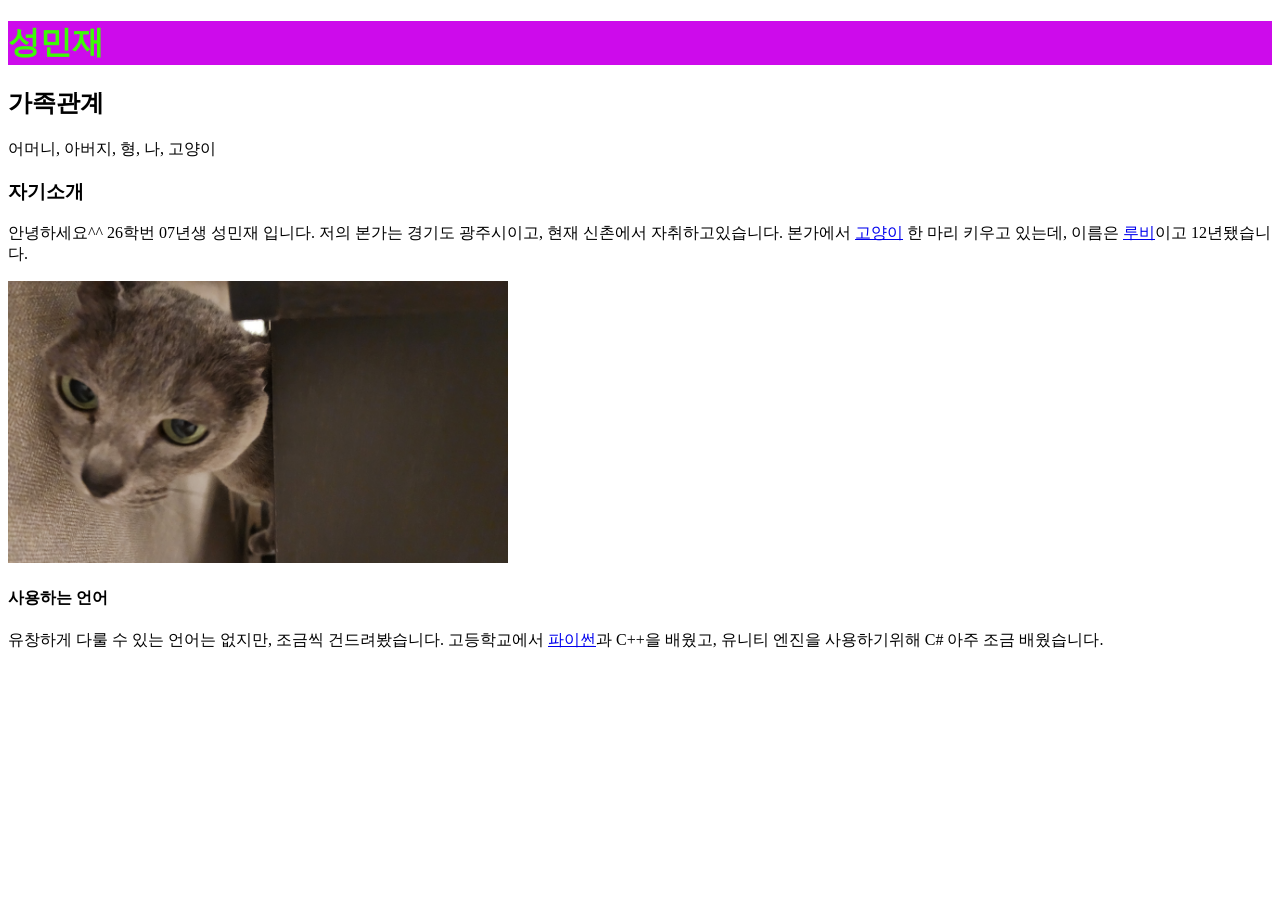
==== index.html @ 9bba6096 "Update index.html 사진 조정, 스타일추가" ====
<!DOCTYPE html>
<html lang="en">
<head>
    <meta charset="UTF-8">
    <meta name="viewport" content="width=device-width, initial-scale=1.0">
    <title>자기소개 페이지</title>
</head>
<body>
    <h1 style="color: rgb(60, 251, 7); background-color: rgb(205, 11, 235);">성민재</h1>
        
    <h2>가족관계</h2>
        <p>어머니, 아버지, 형, 나, 고양이</p>
    <h3>자기소개</h3>
        <p>안녕하세요^^ 26학번 07년생 성민재 입니다. 저의 본가는 경기도 광주시이고, 현재 신촌에서 자취하고있습니다. 본가에서 <a href="./20260211_183523.jpg">고양이</a> 한 마리 키우고 있는데, 이름은 <a href="./20260211_183523.jpg">루비</a>이고 12년됐습니다.</p>
        <p> <img src="20260211_183523.jpg"; title="고양이"; style="width: 500px; height: auto;"/> </p>
    <h4>사용하는 언어</h4>
        <p>유창하게 다룰 수 있는 언어는 없지만, 조금씩 건드려봤습니다. 고등학교에서 <a href="./python.html">파이썬</a>과 C++을 배웠고, 유니티 엔진을 사용하기위해 C# 아주 조금 배웠습니다.</p>
</body>
</html>
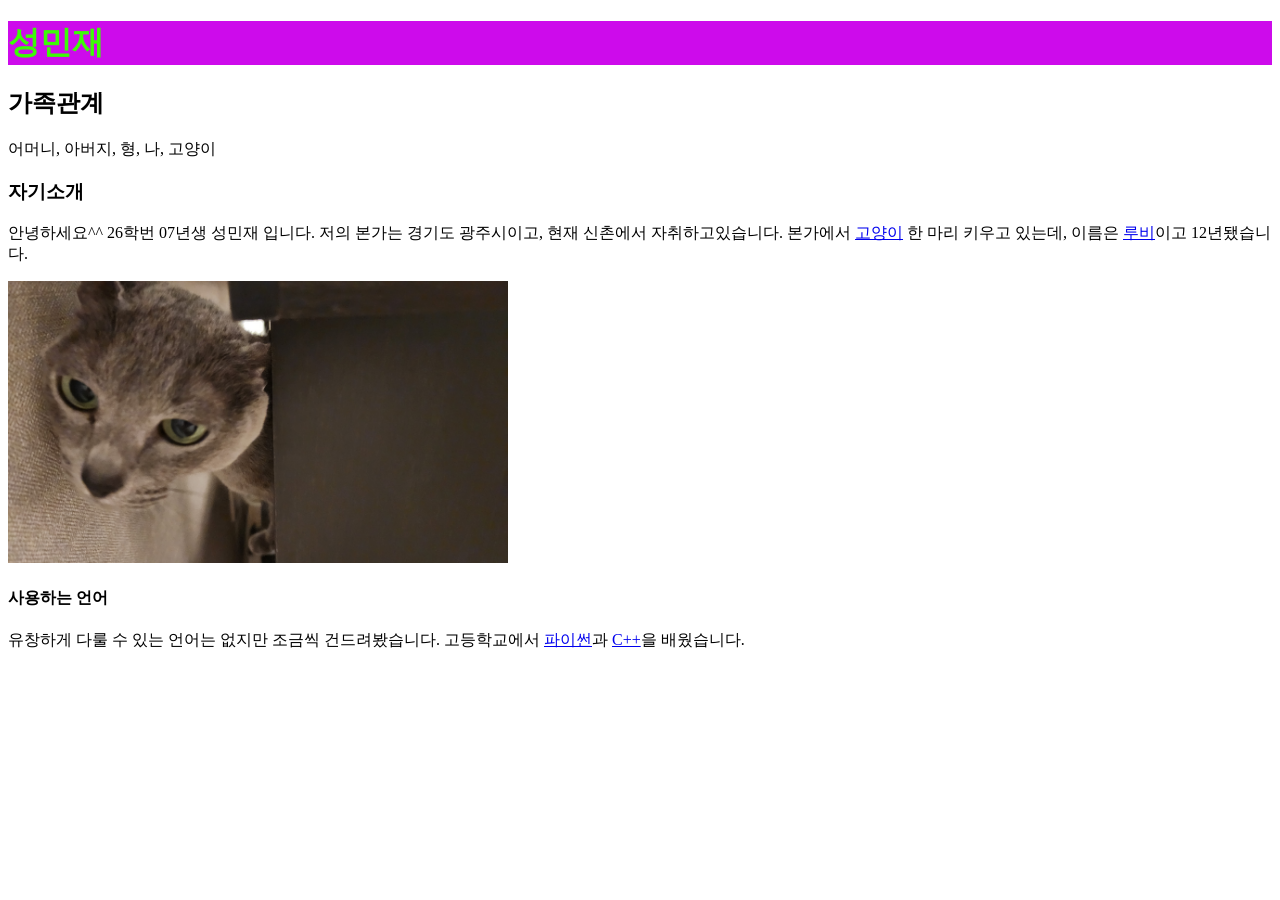
==== commit ebc5c2a7: "언어소개" ====
--- a/index.html
+++ b/index.html
@@ -14,6 +14,6 @@
         <p>안녕하세요^^ 26학번 07년생 성민재 입니다. 저의 본가는 경기도 광주시이고, 현재 신촌에서 자취하고있습니다. 본가에서 <a href="./20260211_183523.jpg">고양이</a> 한 마리 키우고 있는데, 이름은 <a href="./20260211_183523.jpg">루비</a>이고 12년됐습니다.</p>
         <p> <img src="20260211_183523.jpg"; title="고양이"; style="width: 500px; height: auto;"/> </p>
     <h4>사용하는 언어</h4>
-        <p>유창하게 다룰 수 있는 언어는 없지만, 조금씩 건드려봤습니다. 고등학교에서 <a href="./python.html">파이썬</a>과 C++을 배웠고, 유니티 엔진을 사용하기위해 C# 아주 조금 배웠습니다.</p>
+        <p>유창하게 다룰 수 있는 언어는 없지만 조금씩 건드려봤습니다. 고등학교에서 <a href="./week2/python.html">파이썬</a>과 <a href="./week2/c++.html">C++</a>을 배웠습니다.</p>
 </body>
 </html>
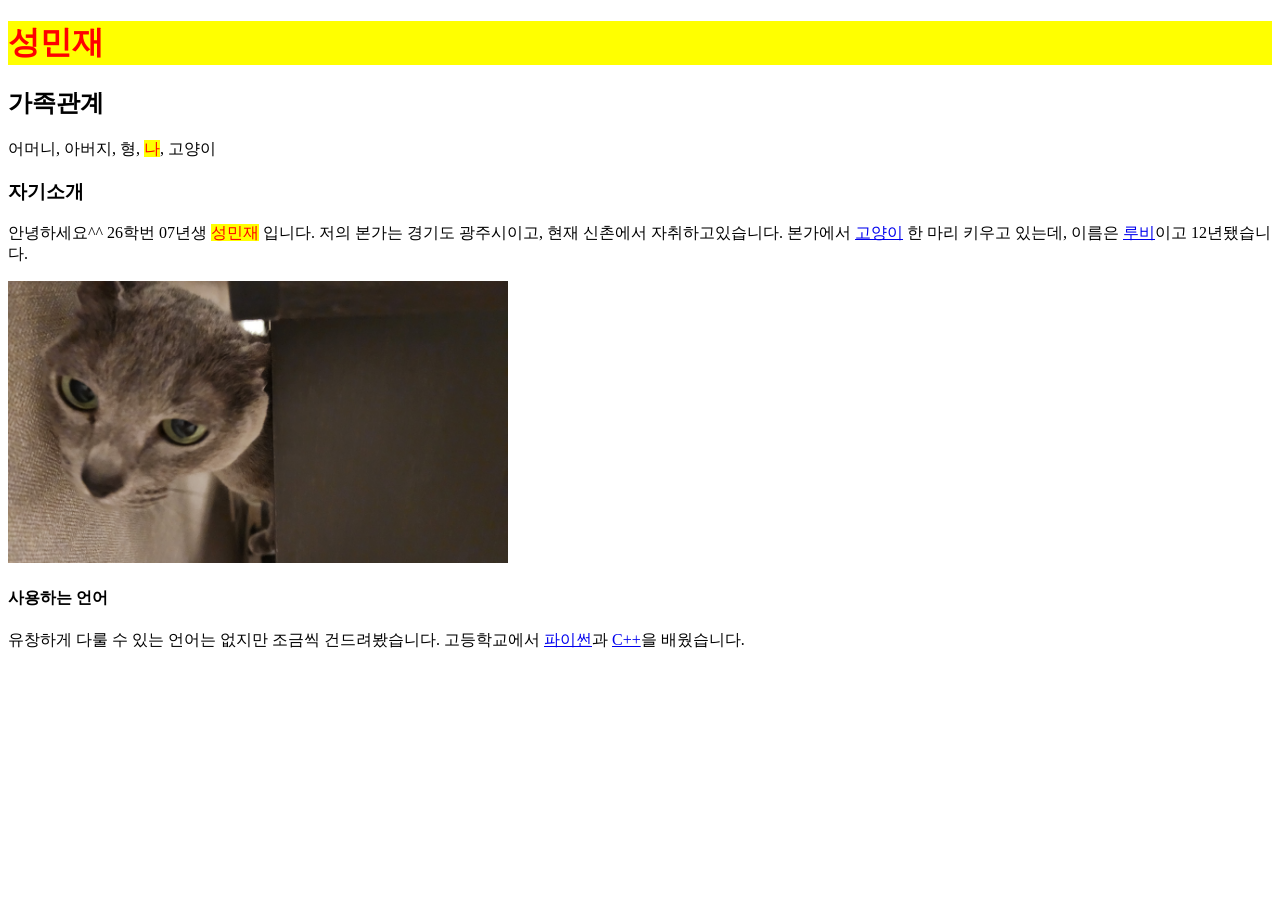
==== commit 621db12b: "wee3 실습" ====
--- a/index.html
+++ b/index.html
@@ -4,14 +4,15 @@
     <meta charset="UTF-8">
     <meta name="viewport" content="width=device-width, initial-scale=1.0">
     <title>자기소개 페이지</title>
+    <link rel="stylesheet" href="./style.css"/>
 </head>
 <body>
-    <h1 style="color: rgb(60, 251, 7); background-color: rgb(205, 11, 235);">성민재</h1>
+    <h1 class="smj">성민재</h1>
         
     <h2>가족관계</h2>
-        <p>어머니, 아버지, 형, 나, 고양이</p>
+        <p>어머니, 아버지, 형, <span class="smj">나</span>, 고양이</p>
     <h3>자기소개</h3>
-        <p>안녕하세요^^ 26학번 07년생 성민재 입니다. 저의 본가는 경기도 광주시이고, 현재 신촌에서 자취하고있습니다. 본가에서 <a href="./20260211_183523.jpg">고양이</a> 한 마리 키우고 있는데, 이름은 <a href="./20260211_183523.jpg">루비</a>이고 12년됐습니다.</p>
+        <p>안녕하세요^^ 26학번 07년생 <span class="smj">성민재</span> 입니다. 저의 본가는 경기도 광주시이고, 현재 신촌에서 자취하고있습니다. 본가에서 <a href="./20260211_183523.jpg">고양이</a> 한 마리 키우고 있는데, 이름은 <a href="./20260211_183523.jpg">루비</a>이고 12년됐습니다.</p>
         <p> <img src="20260211_183523.jpg"; title="고양이"; style="width: 500px; height: auto;"/> </p>
     <h4>사용하는 언어</h4>
         <p>유창하게 다룰 수 있는 언어는 없지만 조금씩 건드려봤습니다. 고등학교에서 <a href="./week2/python.html">파이썬</a>과 <a href="./week2/c++.html">C++</a>을 배웠습니다.</p>
--- a/style.css
+++ b/style.css
@@ -0,0 +1,4 @@
+.smj {
+    color: red;
+    background-color: yellow;
+}
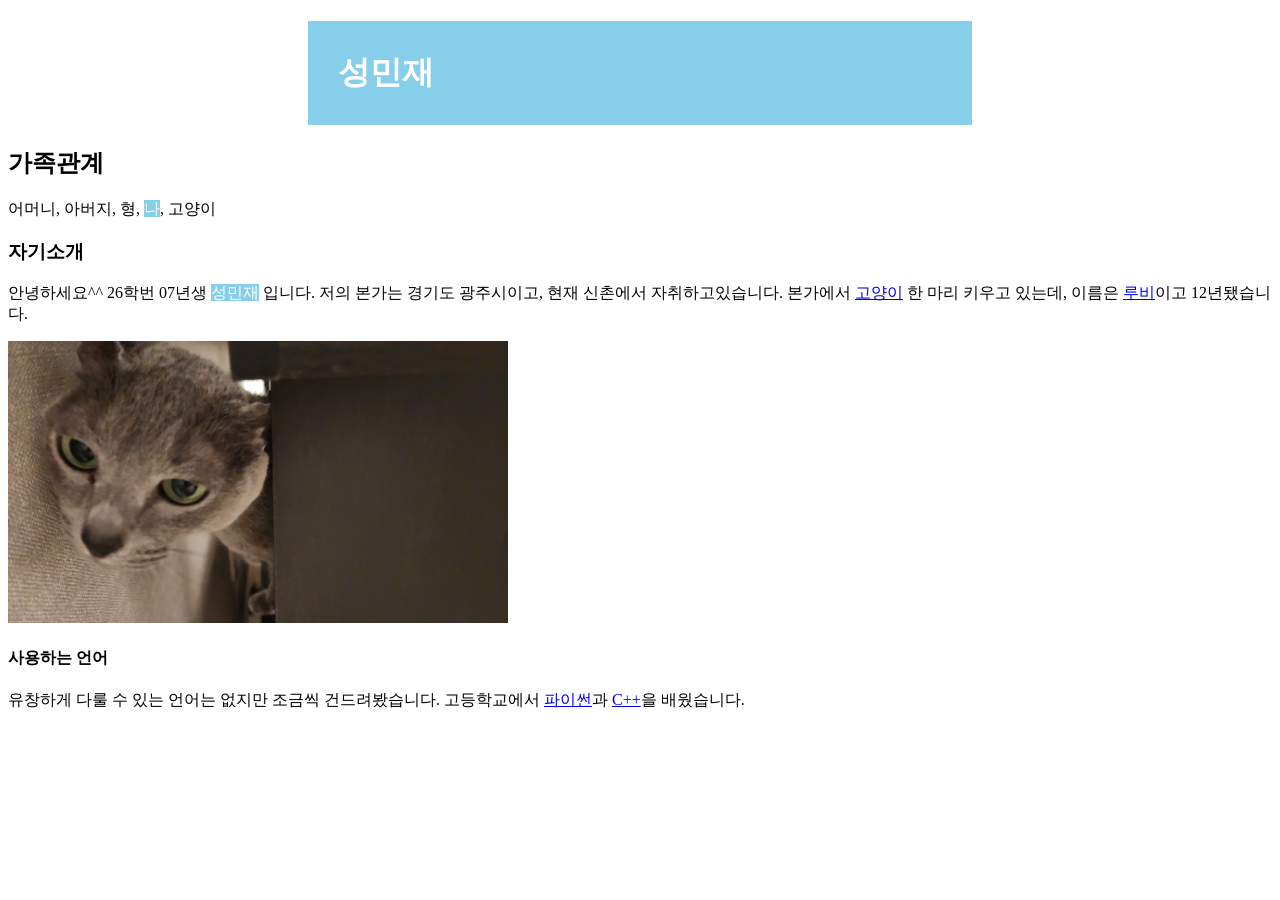
==== commit 45df8cd6: "css" ====
--- a/index.html
+++ b/index.html
@@ -7,7 +7,7 @@
     <link rel="stylesheet" href="./style.css"/>
 </head>
 <body>
-    <h1 class="smj">성민재</h1>
+    <h1 class="smj" style="margin-right: 300px; margin-left: 300px; padding: 30px;">성민재</h1>
         
     <h2>가족관계</h2>
         <p>어머니, 아버지, 형, <span class="smj">나</span>, 고양이</p>
--- a/style.css
+++ b/style.css
@@ -1,4 +1,4 @@
 .smj {
-    color: red;
-    background-color: yellow;
+    color: white;
+    background-color: skyblue;
 }
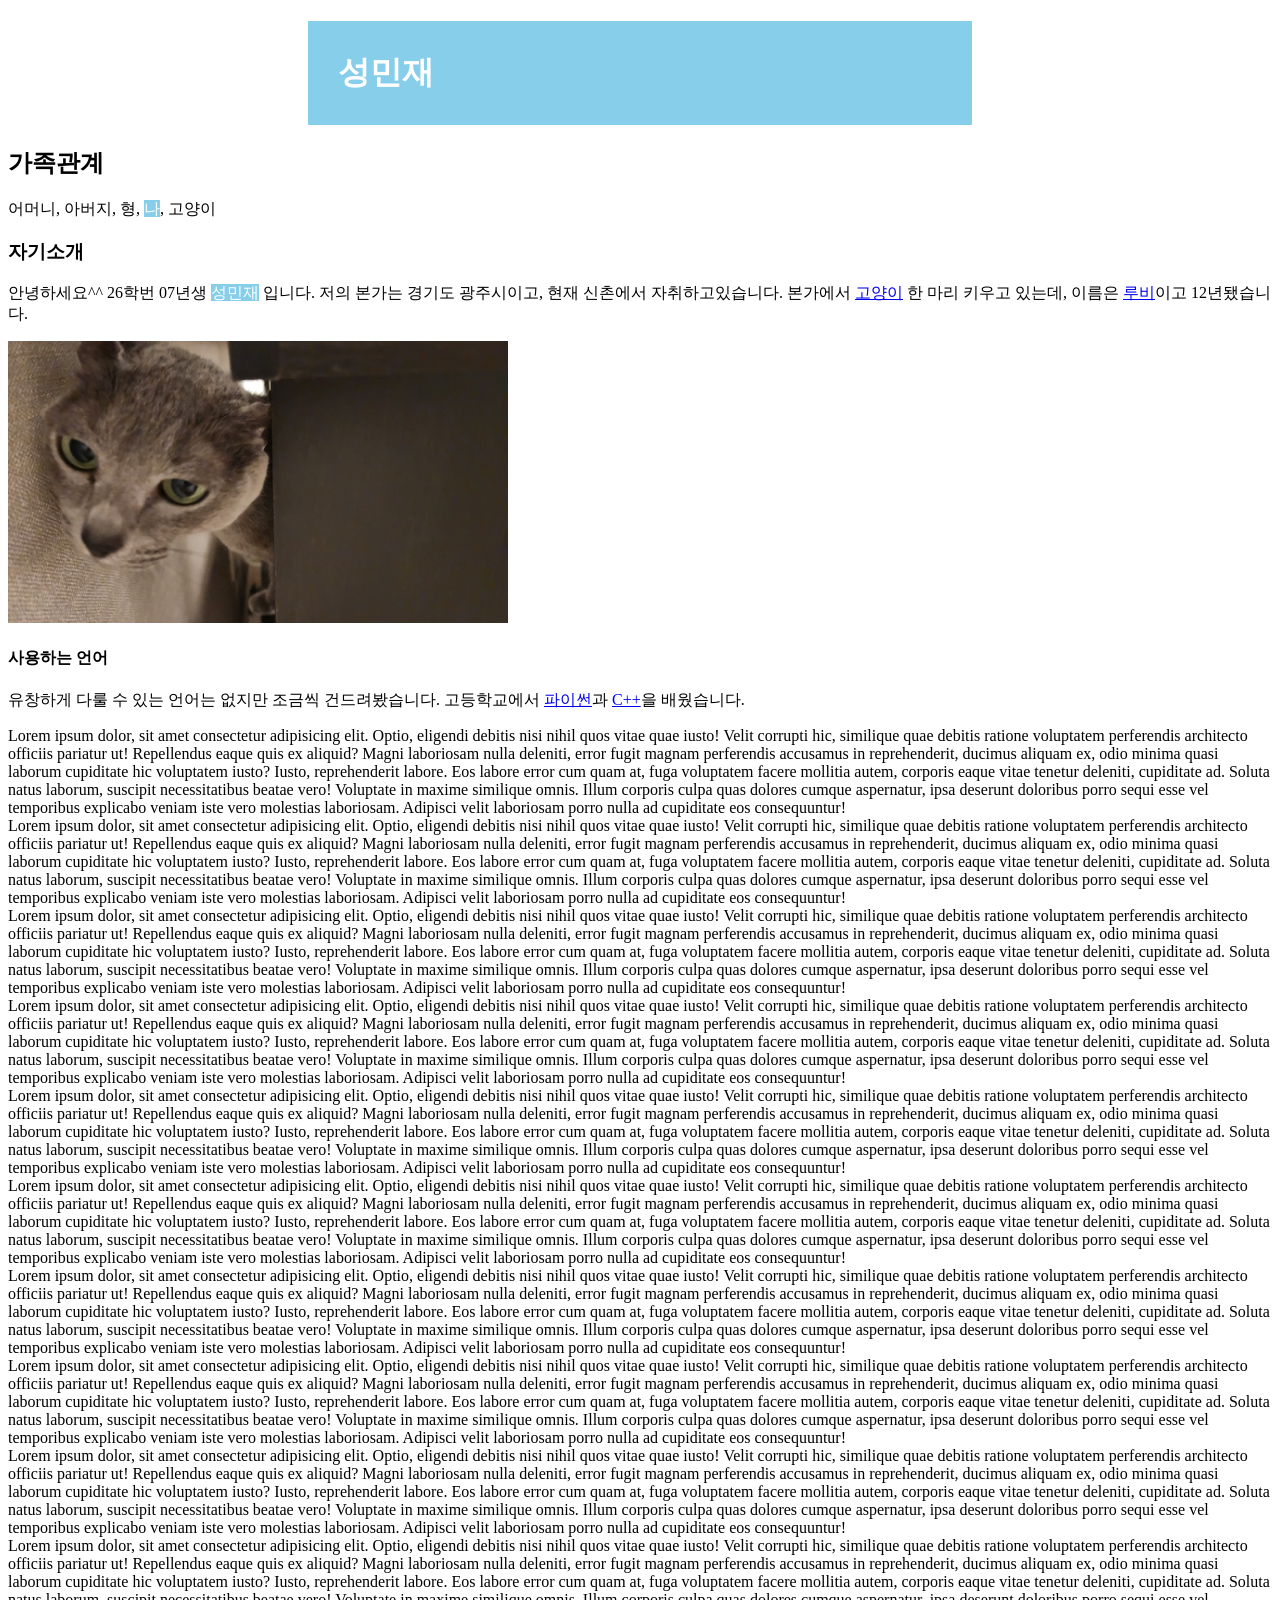
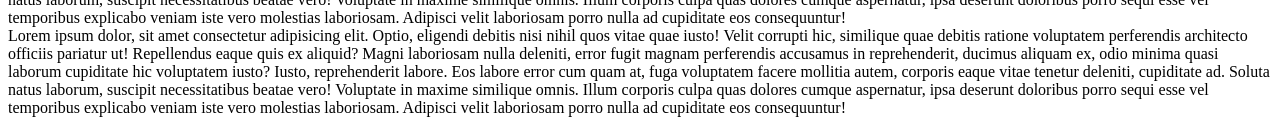
==== commit 042b6ac1: "week3 setting" ====
--- a/index.html
+++ b/index.html
@@ -16,5 +16,83 @@
         <p> <img src="20260211_183523.jpg"; title="고양이"; style="width: 500px; height: auto;"/> </p>
     <h4>사용하는 언어</h4>
         <p>유창하게 다룰 수 있는 언어는 없지만 조금씩 건드려봤습니다. 고등학교에서 <a href="./week2/python.html">파이썬</a>과 <a href="./week2/c++.html">C++</a>을 배웠습니다.</p>
+
+        <div>
+            Lorem ipsum dolor, sit amet consectetur adipisicing elit. Optio, eligendi debitis nisi nihil quos vitae quae iusto! Velit corrupti hic, similique quae debitis ratione voluptatem perferendis architecto officiis pariatur ut!
+            Repellendus eaque quis ex aliquid? Magni laboriosam nulla deleniti, error fugit magnam perferendis accusamus in reprehenderit, ducimus aliquam ex, odio minima quasi laborum cupiditate hic voluptatem iusto? Iusto, reprehenderit labore.
+            Eos labore error cum quam at, fuga voluptatem facere mollitia autem, corporis eaque vitae tenetur deleniti, cupiditate ad. Soluta natus laborum, suscipit necessitatibus beatae vero! Voluptate in maxime similique omnis.
+            Illum corporis culpa quas dolores cumque aspernatur, ipsa deserunt doloribus porro sequi esse vel temporibus explicabo veniam iste vero molestias laboriosam. Adipisci velit laboriosam porro nulla ad cupiditate eos consequuntur!
+        </div>
+        
+        <div>
+            Lorem ipsum dolor, sit amet consectetur adipisicing elit. Optio, eligendi debitis nisi nihil quos vitae quae iusto! Velit corrupti hic, similique quae debitis ratione voluptatem perferendis architecto officiis pariatur ut!
+            Repellendus eaque quis ex aliquid? Magni laboriosam nulla deleniti, error fugit magnam perferendis accusamus in reprehenderit, ducimus aliquam ex, odio minima quasi laborum cupiditate hic voluptatem iusto? Iusto, reprehenderit labore.
+            Eos labore error cum quam at, fuga voluptatem facere mollitia autem, corporis eaque vitae tenetur deleniti, cupiditate ad. Soluta natus laborum, suscipit necessitatibus beatae vero! Voluptate in maxime similique omnis.
+            Illum corporis culpa quas dolores cumque aspernatur, ipsa deserunt doloribus porro sequi esse vel temporibus explicabo veniam iste vero molestias laboriosam. Adipisci velit laboriosam porro nulla ad cupiditate eos consequuntur!
+        </div>
+        
+        <div>
+            Lorem ipsum dolor, sit amet consectetur adipisicing elit. Optio, eligendi debitis nisi nihil quos vitae quae iusto! Velit corrupti hic, similique quae debitis ratione voluptatem perferendis architecto officiis pariatur ut!
+            Repellendus eaque quis ex aliquid? Magni laboriosam nulla deleniti, error fugit magnam perferendis accusamus in reprehenderit, ducimus aliquam ex, odio minima quasi laborum cupiditate hic voluptatem iusto? Iusto, reprehenderit labore.
+            Eos labore error cum quam at, fuga voluptatem facere mollitia autem, corporis eaque vitae tenetur deleniti, cupiditate ad. Soluta natus laborum, suscipit necessitatibus beatae vero! Voluptate in maxime similique omnis.
+            Illum corporis culpa quas dolores cumque aspernatur, ipsa deserunt doloribus porro sequi esse vel temporibus explicabo veniam iste vero molestias laboriosam. Adipisci velit laboriosam porro nulla ad cupiditate eos consequuntur!
+        </div>
+        
+        <div>
+            Lorem ipsum dolor, sit amet consectetur adipisicing elit. Optio, eligendi debitis nisi nihil quos vitae quae iusto! Velit corrupti hic, similique quae debitis ratione voluptatem perferendis architecto officiis pariatur ut!
+            Repellendus eaque quis ex aliquid? Magni laboriosam nulla deleniti, error fugit magnam perferendis accusamus in reprehenderit, ducimus aliquam ex, odio minima quasi laborum cupiditate hic voluptatem iusto? Iusto, reprehenderit labore.
+            Eos labore error cum quam at, fuga voluptatem facere mollitia autem, corporis eaque vitae tenetur deleniti, cupiditate ad. Soluta natus laborum, suscipit necessitatibus beatae vero! Voluptate in maxime similique omnis.
+            Illum corporis culpa quas dolores cumque aspernatur, ipsa deserunt doloribus porro sequi esse vel temporibus explicabo veniam iste vero molestias laboriosam. Adipisci velit laboriosam porro nulla ad cupiditate eos consequuntur!
+        </div>
+        
+        <div>
+            Lorem ipsum dolor, sit amet consectetur adipisicing elit. Optio, eligendi debitis nisi nihil quos vitae quae iusto! Velit corrupti hic, similique quae debitis ratione voluptatem perferendis architecto officiis pariatur ut!
+            Repellendus eaque quis ex aliquid? Magni laboriosam nulla deleniti, error fugit magnam perferendis accusamus in reprehenderit, ducimus aliquam ex, odio minima quasi laborum cupiditate hic voluptatem iusto? Iusto, reprehenderit labore.
+            Eos labore error cum quam at, fuga voluptatem facere mollitia autem, corporis eaque vitae tenetur deleniti, cupiditate ad. Soluta natus laborum, suscipit necessitatibus beatae vero! Voluptate in maxime similique omnis.
+            Illum corporis culpa quas dolores cumque aspernatur, ipsa deserunt doloribus porro sequi esse vel temporibus explicabo veniam iste vero molestias laboriosam. Adipisci velit laboriosam porro nulla ad cupiditate eos consequuntur!
+        </div>
+        
+        <div>
+            Lorem ipsum dolor, sit amet consectetur adipisicing elit. Optio, eligendi debitis nisi nihil quos vitae quae iusto! Velit corrupti hic, similique quae debitis ratione voluptatem perferendis architecto officiis pariatur ut!
+            Repellendus eaque quis ex aliquid? Magni laboriosam nulla deleniti, error fugit magnam perferendis accusamus in reprehenderit, ducimus aliquam ex, odio minima quasi laborum cupiditate hic voluptatem iusto? Iusto, reprehenderit labore.
+            Eos labore error cum quam at, fuga voluptatem facere mollitia autem, corporis eaque vitae tenetur deleniti, cupiditate ad. Soluta natus laborum, suscipit necessitatibus beatae vero! Voluptate in maxime similique omnis.
+            Illum corporis culpa quas dolores cumque aspernatur, ipsa deserunt doloribus porro sequi esse vel temporibus explicabo veniam iste vero molestias laboriosam. Adipisci velit laboriosam porro nulla ad cupiditate eos consequuntur!
+        </div>
+        
+        <div>
+            Lorem ipsum dolor, sit amet consectetur adipisicing elit. Optio, eligendi debitis nisi nihil quos vitae quae iusto! Velit corrupti hic, similique quae debitis ratione voluptatem perferendis architecto officiis pariatur ut!
+            Repellendus eaque quis ex aliquid? Magni laboriosam nulla deleniti, error fugit magnam perferendis accusamus in reprehenderit, ducimus aliquam ex, odio minima quasi laborum cupiditate hic voluptatem iusto? Iusto, reprehenderit labore.
+            Eos labore error cum quam at, fuga voluptatem facere mollitia autem, corporis eaque vitae tenetur deleniti, cupiditate ad. Soluta natus laborum, suscipit necessitatibus beatae vero! Voluptate in maxime similique omnis.
+            Illum corporis culpa quas dolores cumque aspernatur, ipsa deserunt doloribus porro sequi esse vel temporibus explicabo veniam iste vero molestias laboriosam. Adipisci velit laboriosam porro nulla ad cupiditate eos consequuntur!
+        </div>
+        
+        <div>
+            Lorem ipsum dolor, sit amet consectetur adipisicing elit. Optio, eligendi debitis nisi nihil quos vitae quae iusto! Velit corrupti hic, similique quae debitis ratione voluptatem perferendis architecto officiis pariatur ut!
+            Repellendus eaque quis ex aliquid? Magni laboriosam nulla deleniti, error fugit magnam perferendis accusamus in reprehenderit, ducimus aliquam ex, odio minima quasi laborum cupiditate hic voluptatem iusto? Iusto, reprehenderit labore.
+            Eos labore error cum quam at, fuga voluptatem facere mollitia autem, corporis eaque vitae tenetur deleniti, cupiditate ad. Soluta natus laborum, suscipit necessitatibus beatae vero! Voluptate in maxime similique omnis.
+            Illum corporis culpa quas dolores cumque aspernatur, ipsa deserunt doloribus porro sequi esse vel temporibus explicabo veniam iste vero molestias laboriosam. Adipisci velit laboriosam porro nulla ad cupiditate eos consequuntur!
+        </div>
+        
+        <div>
+            Lorem ipsum dolor, sit amet consectetur adipisicing elit. Optio, eligendi debitis nisi nihil quos vitae quae iusto! Velit corrupti hic, similique quae debitis ratione voluptatem perferendis architecto officiis pariatur ut!
+            Repellendus eaque quis ex aliquid? Magni laboriosam nulla deleniti, error fugit magnam perferendis accusamus in reprehenderit, ducimus aliquam ex, odio minima quasi laborum cupiditate hic voluptatem iusto? Iusto, reprehenderit labore.
+            Eos labore error cum quam at, fuga voluptatem facere mollitia autem, corporis eaque vitae tenetur deleniti, cupiditate ad. Soluta natus laborum, suscipit necessitatibus beatae vero! Voluptate in maxime similique omnis.
+            Illum corporis culpa quas dolores cumque aspernatur, ipsa deserunt doloribus porro sequi esse vel temporibus explicabo veniam iste vero molestias laboriosam. Adipisci velit laboriosam porro nulla ad cupiditate eos consequuntur!
+        </div>
+        
+        <div>
+            Lorem ipsum dolor, sit amet consectetur adipisicing elit. Optio, eligendi debitis nisi nihil quos vitae quae iusto! Velit corrupti hic, similique quae debitis ratione voluptatem perferendis architecto officiis pariatur ut!
+            Repellendus eaque quis ex aliquid? Magni laboriosam nulla deleniti, error fugit magnam perferendis accusamus in reprehenderit, ducimus aliquam ex, odio minima quasi laborum cupiditate hic voluptatem iusto? Iusto, reprehenderit labore.
+            Eos labore error cum quam at, fuga voluptatem facere mollitia autem, corporis eaque vitae tenetur deleniti, cupiditate ad. Soluta natus laborum, suscipit necessitatibus beatae vero! Voluptate in maxime similique omnis.
+            Illum corporis culpa quas dolores cumque aspernatur, ipsa deserunt doloribus porro sequi esse vel temporibus explicabo veniam iste vero molestias laboriosam. Adipisci velit laboriosam porro nulla ad cupiditate eos consequuntur!
+        </div>
+        
+        <div>
+            Lorem ipsum dolor, sit amet consectetur adipisicing elit. Optio, eligendi debitis nisi nihil quos vitae quae iusto! Velit corrupti hic, similique quae debitis ratione voluptatem perferendis architecto officiis pariatur ut!
+            Repellendus eaque quis ex aliquid? Magni laboriosam nulla deleniti, error fugit magnam perferendis accusamus in reprehenderit, ducimus aliquam ex, odio minima quasi laborum cupiditate hic voluptatem iusto? Iusto, reprehenderit labore.
+            Eos labore error cum quam at, fuga voluptatem facere mollitia autem, corporis eaque vitae tenetur deleniti, cupiditate ad. Soluta natus laborum, suscipit necessitatibus beatae vero! Voluptate in maxime similique omnis.
+            Illum corporis culpa quas dolores cumque aspernatur, ipsa deserunt doloribus porro sequi esse vel temporibus explicabo veniam iste vero molestias laboriosam. Adipisci velit laboriosam porro nulla ad cupiditate eos consequuntur!
+        </div>
+        
 </body>
 </html>
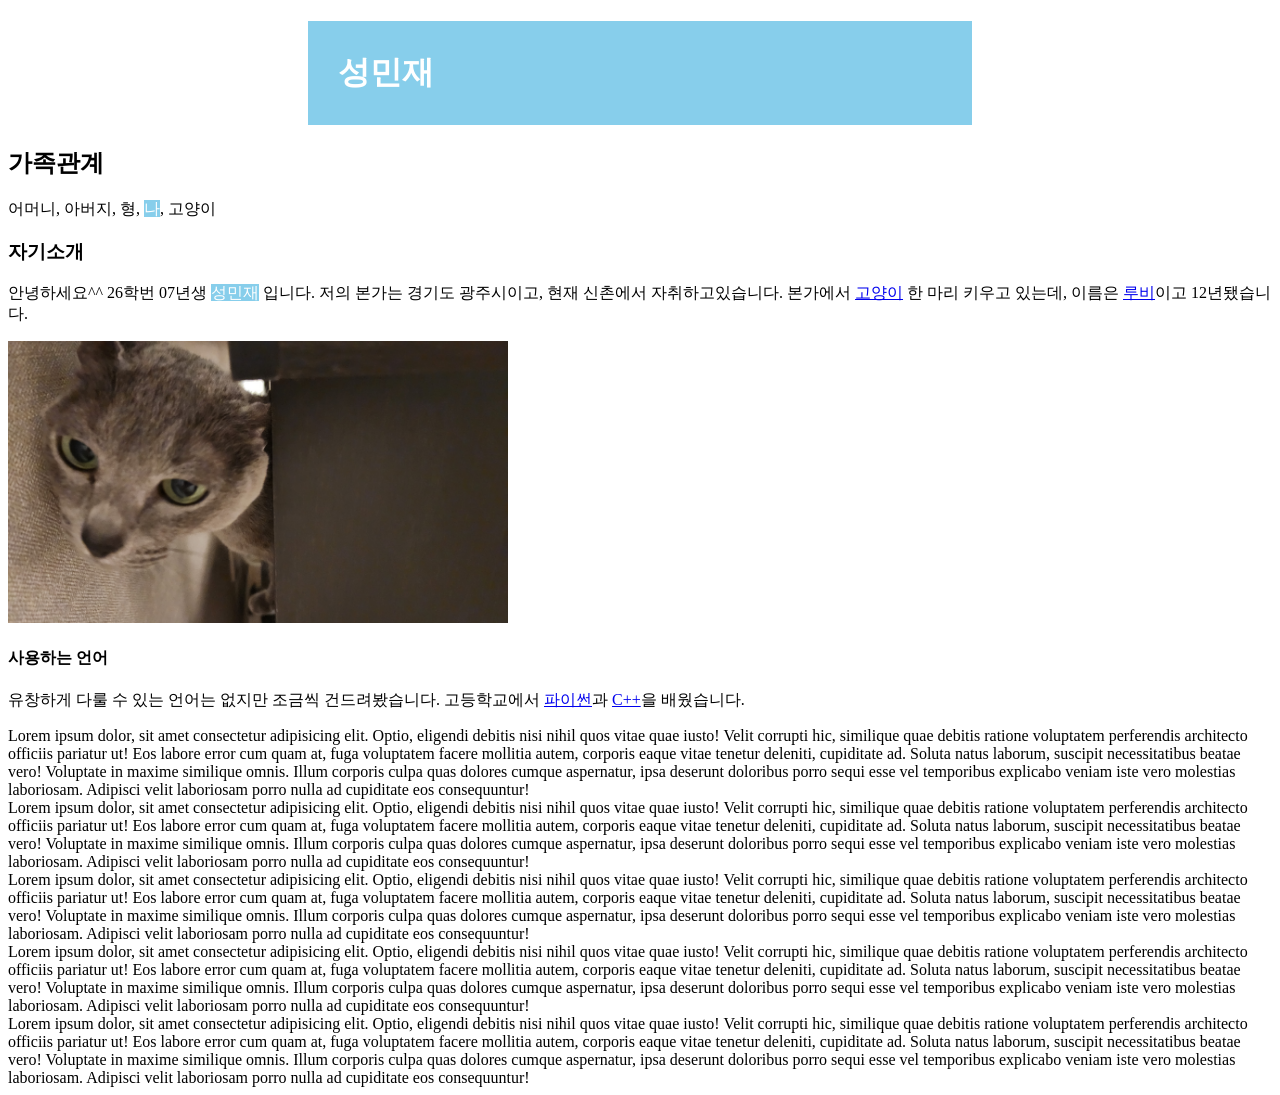
==== commit a361ece8: "week4 setting" ====
--- a/index.html
+++ b/index.html
@@ -19,77 +19,30 @@
 
         <div>
             Lorem ipsum dolor, sit amet consectetur adipisicing elit. Optio, eligendi debitis nisi nihil quos vitae quae iusto! Velit corrupti hic, similique quae debitis ratione voluptatem perferendis architecto officiis pariatur ut!
-            Repellendus eaque quis ex aliquid? Magni laboriosam nulla deleniti, error fugit magnam perferendis accusamus in reprehenderit, ducimus aliquam ex, odio minima quasi laborum cupiditate hic voluptatem iusto? Iusto, reprehenderit labore.
             Eos labore error cum quam at, fuga voluptatem facere mollitia autem, corporis eaque vitae tenetur deleniti, cupiditate ad. Soluta natus laborum, suscipit necessitatibus beatae vero! Voluptate in maxime similique omnis.
             Illum corporis culpa quas dolores cumque aspernatur, ipsa deserunt doloribus porro sequi esse vel temporibus explicabo veniam iste vero molestias laboriosam. Adipisci velit laboriosam porro nulla ad cupiditate eos consequuntur!
         </div>
         
         <div>
             Lorem ipsum dolor, sit amet consectetur adipisicing elit. Optio, eligendi debitis nisi nihil quos vitae quae iusto! Velit corrupti hic, similique quae debitis ratione voluptatem perferendis architecto officiis pariatur ut!
-            Repellendus eaque quis ex aliquid? Magni laboriosam nulla deleniti, error fugit magnam perferendis accusamus in reprehenderit, ducimus aliquam ex, odio minima quasi laborum cupiditate hic voluptatem iusto? Iusto, reprehenderit labore.
             Eos labore error cum quam at, fuga voluptatem facere mollitia autem, corporis eaque vitae tenetur deleniti, cupiditate ad. Soluta natus laborum, suscipit necessitatibus beatae vero! Voluptate in maxime similique omnis.
             Illum corporis culpa quas dolores cumque aspernatur, ipsa deserunt doloribus porro sequi esse vel temporibus explicabo veniam iste vero molestias laboriosam. Adipisci velit laboriosam porro nulla ad cupiditate eos consequuntur!
         </div>
         
         <div>
             Lorem ipsum dolor, sit amet consectetur adipisicing elit. Optio, eligendi debitis nisi nihil quos vitae quae iusto! Velit corrupti hic, similique quae debitis ratione voluptatem perferendis architecto officiis pariatur ut!
-            Repellendus eaque quis ex aliquid? Magni laboriosam nulla deleniti, error fugit magnam perferendis accusamus in reprehenderit, ducimus aliquam ex, odio minima quasi laborum cupiditate hic voluptatem iusto? Iusto, reprehenderit labore.
             Eos labore error cum quam at, fuga voluptatem facere mollitia autem, corporis eaque vitae tenetur deleniti, cupiditate ad. Soluta natus laborum, suscipit necessitatibus beatae vero! Voluptate in maxime similique omnis.
             Illum corporis culpa quas dolores cumque aspernatur, ipsa deserunt doloribus porro sequi esse vel temporibus explicabo veniam iste vero molestias laboriosam. Adipisci velit laboriosam porro nulla ad cupiditate eos consequuntur!
         </div>
         
         <div>
             Lorem ipsum dolor, sit amet consectetur adipisicing elit. Optio, eligendi debitis nisi nihil quos vitae quae iusto! Velit corrupti hic, similique quae debitis ratione voluptatem perferendis architecto officiis pariatur ut!
-            Repellendus eaque quis ex aliquid? Magni laboriosam nulla deleniti, error fugit magnam perferendis accusamus in reprehenderit, ducimus aliquam ex, odio minima quasi laborum cupiditate hic voluptatem iusto? Iusto, reprehenderit labore.
             Eos labore error cum quam at, fuga voluptatem facere mollitia autem, corporis eaque vitae tenetur deleniti, cupiditate ad. Soluta natus laborum, suscipit necessitatibus beatae vero! Voluptate in maxime similique omnis.
             Illum corporis culpa quas dolores cumque aspernatur, ipsa deserunt doloribus porro sequi esse vel temporibus explicabo veniam iste vero molestias laboriosam. Adipisci velit laboriosam porro nulla ad cupiditate eos consequuntur!
         </div>
         
         <div>
             Lorem ipsum dolor, sit amet consectetur adipisicing elit. Optio, eligendi debitis nisi nihil quos vitae quae iusto! Velit corrupti hic, similique quae debitis ratione voluptatem perferendis architecto officiis pariatur ut!
-            Repellendus eaque quis ex aliquid? Magni laboriosam nulla deleniti, error fugit magnam perferendis accusamus in reprehenderit, ducimus aliquam ex, odio minima quasi laborum cupiditate hic voluptatem iusto? Iusto, reprehenderit labore.
-            Eos labore error cum quam at, fuga voluptatem facere mollitia autem, corporis eaque vitae tenetur deleniti, cupiditate ad. Soluta natus laborum, suscipit necessitatibus beatae vero! Voluptate in maxime similique omnis.
-            Illum corporis culpa quas dolores cumque aspernatur, ipsa deserunt doloribus porro sequi esse vel temporibus explicabo veniam iste vero molestias laboriosam. Adipisci velit laboriosam porro nulla ad cupiditate eos consequuntur!
-        </div>
-        
-        <div>
-            Lorem ipsum dolor, sit amet consectetur adipisicing elit. Optio, eligendi debitis nisi nihil quos vitae quae iusto! Velit corrupti hic, similique quae debitis ratione voluptatem perferendis architecto officiis pariatur ut!
-            Repellendus eaque quis ex aliquid? Magni laboriosam nulla deleniti, error fugit magnam perferendis accusamus in reprehenderit, ducimus aliquam ex, odio minima quasi laborum cupiditate hic voluptatem iusto? Iusto, reprehenderit labore.
-            Eos labore error cum quam at, fuga voluptatem facere mollitia autem, corporis eaque vitae tenetur deleniti, cupiditate ad. Soluta natus laborum, suscipit necessitatibus beatae vero! Voluptate in maxime similique omnis.
-            Illum corporis culpa quas dolores cumque aspernatur, ipsa deserunt doloribus porro sequi esse vel temporibus explicabo veniam iste vero molestias laboriosam. Adipisci velit laboriosam porro nulla ad cupiditate eos consequuntur!
-        </div>
-        
-        <div>
-            Lorem ipsum dolor, sit amet consectetur adipisicing elit. Optio, eligendi debitis nisi nihil quos vitae quae iusto! Velit corrupti hic, similique quae debitis ratione voluptatem perferendis architecto officiis pariatur ut!
-            Repellendus eaque quis ex aliquid? Magni laboriosam nulla deleniti, error fugit magnam perferendis accusamus in reprehenderit, ducimus aliquam ex, odio minima quasi laborum cupiditate hic voluptatem iusto? Iusto, reprehenderit labore.
-            Eos labore error cum quam at, fuga voluptatem facere mollitia autem, corporis eaque vitae tenetur deleniti, cupiditate ad. Soluta natus laborum, suscipit necessitatibus beatae vero! Voluptate in maxime similique omnis.
-            Illum corporis culpa quas dolores cumque aspernatur, ipsa deserunt doloribus porro sequi esse vel temporibus explicabo veniam iste vero molestias laboriosam. Adipisci velit laboriosam porro nulla ad cupiditate eos consequuntur!
-        </div>
-        
-        <div>
-            Lorem ipsum dolor, sit amet consectetur adipisicing elit. Optio, eligendi debitis nisi nihil quos vitae quae iusto! Velit corrupti hic, similique quae debitis ratione voluptatem perferendis architecto officiis pariatur ut!
-            Repellendus eaque quis ex aliquid? Magni laboriosam nulla deleniti, error fugit magnam perferendis accusamus in reprehenderit, ducimus aliquam ex, odio minima quasi laborum cupiditate hic voluptatem iusto? Iusto, reprehenderit labore.
-            Eos labore error cum quam at, fuga voluptatem facere mollitia autem, corporis eaque vitae tenetur deleniti, cupiditate ad. Soluta natus laborum, suscipit necessitatibus beatae vero! Voluptate in maxime similique omnis.
-            Illum corporis culpa quas dolores cumque aspernatur, ipsa deserunt doloribus porro sequi esse vel temporibus explicabo veniam iste vero molestias laboriosam. Adipisci velit laboriosam porro nulla ad cupiditate eos consequuntur!
-        </div>
-        
-        <div>
-            Lorem ipsum dolor, sit amet consectetur adipisicing elit. Optio, eligendi debitis nisi nihil quos vitae quae iusto! Velit corrupti hic, similique quae debitis ratione voluptatem perferendis architecto officiis pariatur ut!
-            Repellendus eaque quis ex aliquid? Magni laboriosam nulla deleniti, error fugit magnam perferendis accusamus in reprehenderit, ducimus aliquam ex, odio minima quasi laborum cupiditate hic voluptatem iusto? Iusto, reprehenderit labore.
-            Eos labore error cum quam at, fuga voluptatem facere mollitia autem, corporis eaque vitae tenetur deleniti, cupiditate ad. Soluta natus laborum, suscipit necessitatibus beatae vero! Voluptate in maxime similique omnis.
-            Illum corporis culpa quas dolores cumque aspernatur, ipsa deserunt doloribus porro sequi esse vel temporibus explicabo veniam iste vero molestias laboriosam. Adipisci velit laboriosam porro nulla ad cupiditate eos consequuntur!
-        </div>
-        
-        <div>
-            Lorem ipsum dolor, sit amet consectetur adipisicing elit. Optio, eligendi debitis nisi nihil quos vitae quae iusto! Velit corrupti hic, similique quae debitis ratione voluptatem perferendis architecto officiis pariatur ut!
-            Repellendus eaque quis ex aliquid? Magni laboriosam nulla deleniti, error fugit magnam perferendis accusamus in reprehenderit, ducimus aliquam ex, odio minima quasi laborum cupiditate hic voluptatem iusto? Iusto, reprehenderit labore.
-            Eos labore error cum quam at, fuga voluptatem facere mollitia autem, corporis eaque vitae tenetur deleniti, cupiditate ad. Soluta natus laborum, suscipit necessitatibus beatae vero! Voluptate in maxime similique omnis.
-            Illum corporis culpa quas dolores cumque aspernatur, ipsa deserunt doloribus porro sequi esse vel temporibus explicabo veniam iste vero molestias laboriosam. Adipisci velit laboriosam porro nulla ad cupiditate eos consequuntur!
-        </div>
-        
-        <div>
-            Lorem ipsum dolor, sit amet consectetur adipisicing elit. Optio, eligendi debitis nisi nihil quos vitae quae iusto! Velit corrupti hic, similique quae debitis ratione voluptatem perferendis architecto officiis pariatur ut!
-            Repellendus eaque quis ex aliquid? Magni laboriosam nulla deleniti, error fugit magnam perferendis accusamus in reprehenderit, ducimus aliquam ex, odio minima quasi laborum cupiditate hic voluptatem iusto? Iusto, reprehenderit labore.
             Eos labore error cum quam at, fuga voluptatem facere mollitia autem, corporis eaque vitae tenetur deleniti, cupiditate ad. Soluta natus laborum, suscipit necessitatibus beatae vero! Voluptate in maxime similique omnis.
             Illum corporis culpa quas dolores cumque aspernatur, ipsa deserunt doloribus porro sequi esse vel temporibus explicabo veniam iste vero molestias laboriosam. Adipisci velit laboriosam porro nulla ad cupiditate eos consequuntur!
         </div>
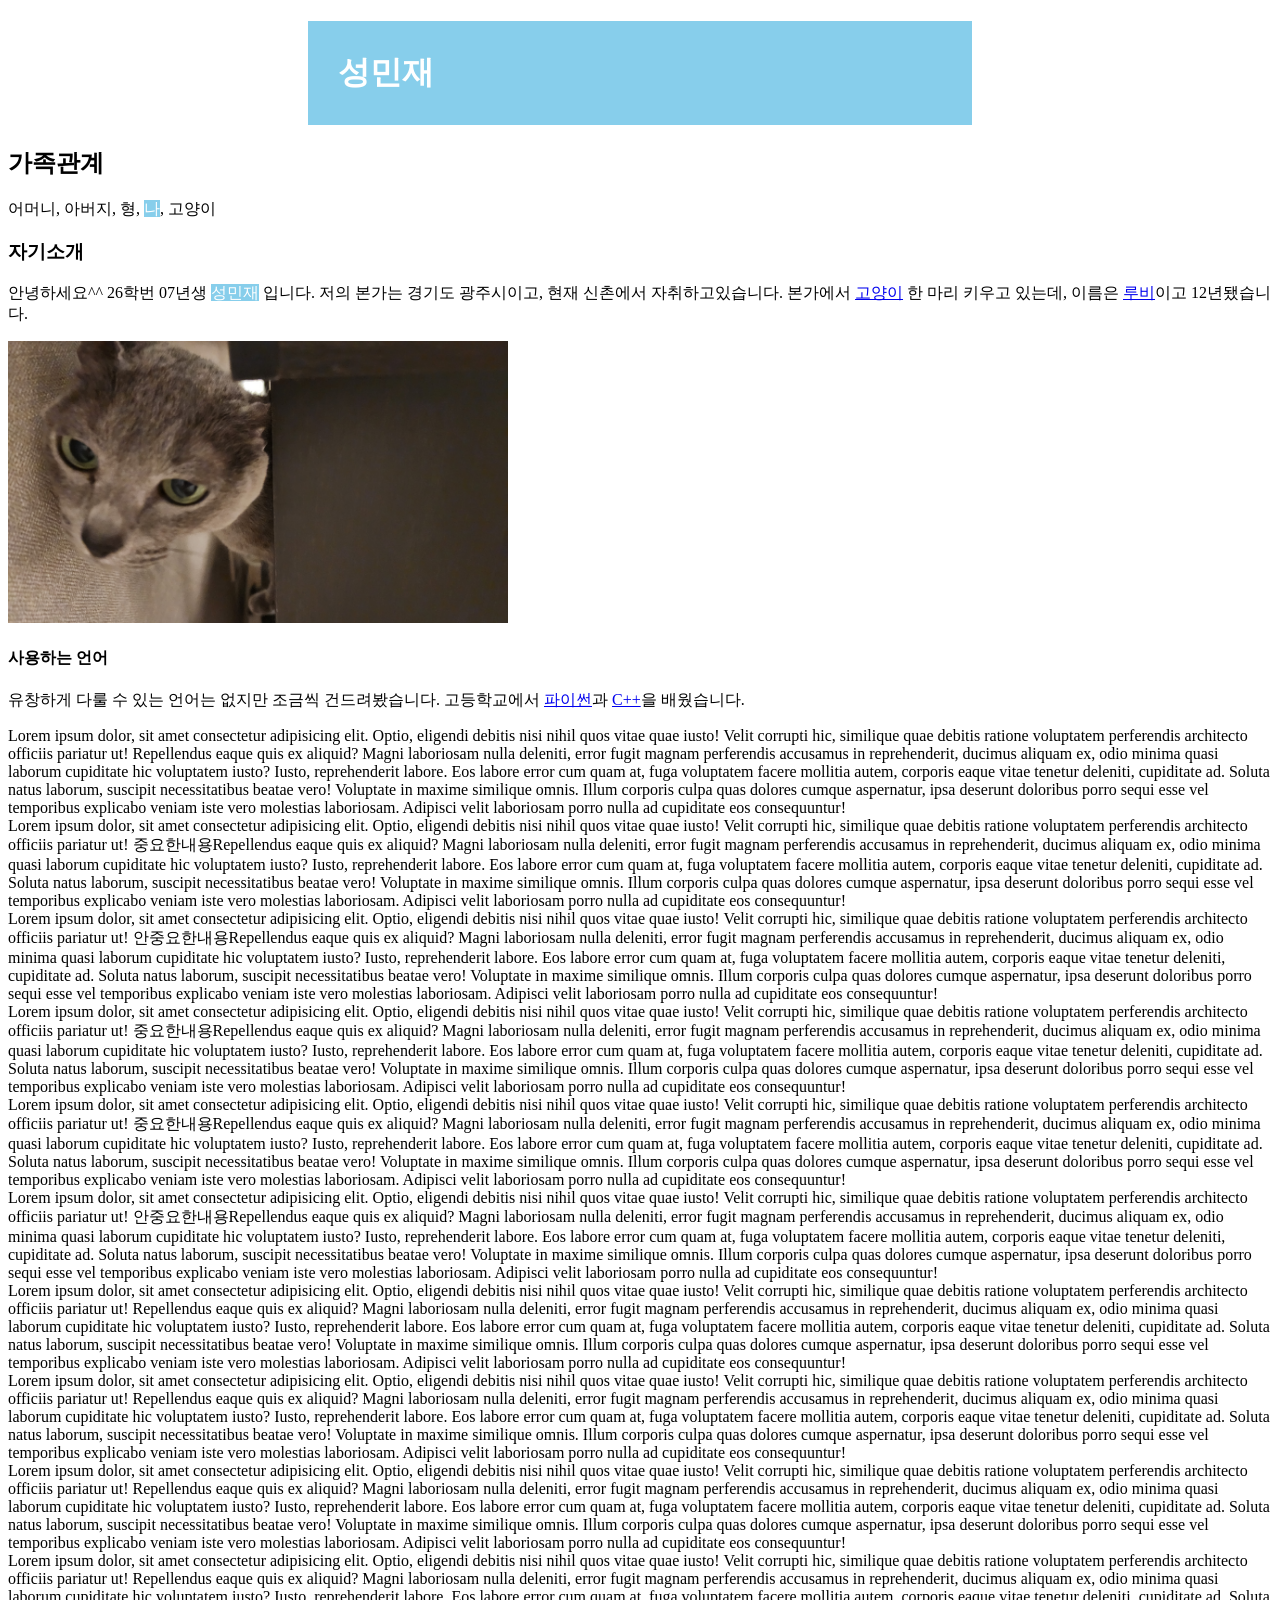
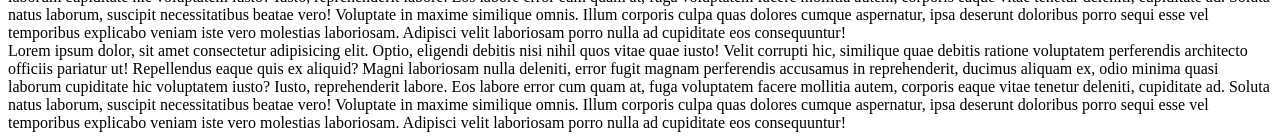
==== commit b165f9ef: "중요 안중요 내용  추가" ====
--- a/index.html
+++ b/index.html
@@ -19,30 +19,77 @@
 
         <div>
             Lorem ipsum dolor, sit amet consectetur adipisicing elit. Optio, eligendi debitis nisi nihil quos vitae quae iusto! Velit corrupti hic, similique quae debitis ratione voluptatem perferendis architecto officiis pariatur ut!
+            Repellendus eaque quis ex aliquid? Magni laboriosam nulla deleniti, error fugit magnam perferendis accusamus in reprehenderit, ducimus aliquam ex, odio minima quasi laborum cupiditate hic voluptatem iusto? Iusto, reprehenderit labore.
             Eos labore error cum quam at, fuga voluptatem facere mollitia autem, corporis eaque vitae tenetur deleniti, cupiditate ad. Soluta natus laborum, suscipit necessitatibus beatae vero! Voluptate in maxime similique omnis.
             Illum corporis culpa quas dolores cumque aspernatur, ipsa deserunt doloribus porro sequi esse vel temporibus explicabo veniam iste vero molestias laboriosam. Adipisci velit laboriosam porro nulla ad cupiditate eos consequuntur!
         </div>
         
         <div>
             Lorem ipsum dolor, sit amet consectetur adipisicing elit. Optio, eligendi debitis nisi nihil quos vitae quae iusto! Velit corrupti hic, similique quae debitis ratione voluptatem perferendis architecto officiis pariatur ut!
+            중요한내용Repellendus eaque quis ex aliquid? Magni laboriosam nulla deleniti, error fugit magnam perferendis accusamus in reprehenderit, ducimus aliquam ex, odio minima quasi laborum cupiditate hic voluptatem iusto? Iusto, reprehenderit labore.
             Eos labore error cum quam at, fuga voluptatem facere mollitia autem, corporis eaque vitae tenetur deleniti, cupiditate ad. Soluta natus laborum, suscipit necessitatibus beatae vero! Voluptate in maxime similique omnis.
             Illum corporis culpa quas dolores cumque aspernatur, ipsa deserunt doloribus porro sequi esse vel temporibus explicabo veniam iste vero molestias laboriosam. Adipisci velit laboriosam porro nulla ad cupiditate eos consequuntur!
         </div>
         
         <div>
             Lorem ipsum dolor, sit amet consectetur adipisicing elit. Optio, eligendi debitis nisi nihil quos vitae quae iusto! Velit corrupti hic, similique quae debitis ratione voluptatem perferendis architecto officiis pariatur ut!
+            안중요한내용Repellendus eaque quis ex aliquid? Magni laboriosam nulla deleniti, error fugit magnam perferendis accusamus in reprehenderit, ducimus aliquam ex, odio minima quasi laborum cupiditate hic voluptatem iusto? Iusto, reprehenderit labore.
             Eos labore error cum quam at, fuga voluptatem facere mollitia autem, corporis eaque vitae tenetur deleniti, cupiditate ad. Soluta natus laborum, suscipit necessitatibus beatae vero! Voluptate in maxime similique omnis.
             Illum corporis culpa quas dolores cumque aspernatur, ipsa deserunt doloribus porro sequi esse vel temporibus explicabo veniam iste vero molestias laboriosam. Adipisci velit laboriosam porro nulla ad cupiditate eos consequuntur!
         </div>
         
         <div>
             Lorem ipsum dolor, sit amet consectetur adipisicing elit. Optio, eligendi debitis nisi nihil quos vitae quae iusto! Velit corrupti hic, similique quae debitis ratione voluptatem perferendis architecto officiis pariatur ut!
+            중요한내용Repellendus eaque quis ex aliquid? Magni laboriosam nulla deleniti, error fugit magnam perferendis accusamus in reprehenderit, ducimus aliquam ex, odio minima quasi laborum cupiditate hic voluptatem iusto? Iusto, reprehenderit labore.
             Eos labore error cum quam at, fuga voluptatem facere mollitia autem, corporis eaque vitae tenetur deleniti, cupiditate ad. Soluta natus laborum, suscipit necessitatibus beatae vero! Voluptate in maxime similique omnis.
             Illum corporis culpa quas dolores cumque aspernatur, ipsa deserunt doloribus porro sequi esse vel temporibus explicabo veniam iste vero molestias laboriosam. Adipisci velit laboriosam porro nulla ad cupiditate eos consequuntur!
         </div>
         
         <div>
             Lorem ipsum dolor, sit amet consectetur adipisicing elit. Optio, eligendi debitis nisi nihil quos vitae quae iusto! Velit corrupti hic, similique quae debitis ratione voluptatem perferendis architecto officiis pariatur ut!
+            중요한내용Repellendus eaque quis ex aliquid? Magni laboriosam nulla deleniti, error fugit magnam perferendis accusamus in reprehenderit, ducimus aliquam ex, odio minima quasi laborum cupiditate hic voluptatem iusto? Iusto, reprehenderit labore.
+            Eos labore error cum quam at, fuga voluptatem facere mollitia autem, corporis eaque vitae tenetur deleniti, cupiditate ad. Soluta natus laborum, suscipit necessitatibus beatae vero! Voluptate in maxime similique omnis.
+            Illum corporis culpa quas dolores cumque aspernatur, ipsa deserunt doloribus porro sequi esse vel temporibus explicabo veniam iste vero molestias laboriosam. Adipisci velit laboriosam porro nulla ad cupiditate eos consequuntur!
+        </div>
+        
+        <div>
+            Lorem ipsum dolor, sit amet consectetur adipisicing elit. Optio, eligendi debitis nisi nihil quos vitae quae iusto! Velit corrupti hic, similique quae debitis ratione voluptatem perferendis architecto officiis pariatur ut!
+            안중요한내용Repellendus eaque quis ex aliquid? Magni laboriosam nulla deleniti, error fugit magnam perferendis accusamus in reprehenderit, ducimus aliquam ex, odio minima quasi laborum cupiditate hic voluptatem iusto? Iusto, reprehenderit labore.
+            Eos labore error cum quam at, fuga voluptatem facere mollitia autem, corporis eaque vitae tenetur deleniti, cupiditate ad. Soluta natus laborum, suscipit necessitatibus beatae vero! Voluptate in maxime similique omnis.
+            Illum corporis culpa quas dolores cumque aspernatur, ipsa deserunt doloribus porro sequi esse vel temporibus explicabo veniam iste vero molestias laboriosam. Adipisci velit laboriosam porro nulla ad cupiditate eos consequuntur!
+        </div>
+        
+        <div>
+            Lorem ipsum dolor, sit amet consectetur adipisicing elit. Optio, eligendi debitis nisi nihil quos vitae quae iusto! Velit corrupti hic, similique quae debitis ratione voluptatem perferendis architecto officiis pariatur ut!
+            Repellendus eaque quis ex aliquid? Magni laboriosam nulla deleniti, error fugit magnam perferendis accusamus in reprehenderit, ducimus aliquam ex, odio minima quasi laborum cupiditate hic voluptatem iusto? Iusto, reprehenderit labore.
+            Eos labore error cum quam at, fuga voluptatem facere mollitia autem, corporis eaque vitae tenetur deleniti, cupiditate ad. Soluta natus laborum, suscipit necessitatibus beatae vero! Voluptate in maxime similique omnis.
+            Illum corporis culpa quas dolores cumque aspernatur, ipsa deserunt doloribus porro sequi esse vel temporibus explicabo veniam iste vero molestias laboriosam. Adipisci velit laboriosam porro nulla ad cupiditate eos consequuntur!
+        </div>
+        
+        <div>
+            Lorem ipsum dolor, sit amet consectetur adipisicing elit. Optio, eligendi debitis nisi nihil quos vitae quae iusto! Velit corrupti hic, similique quae debitis ratione voluptatem perferendis architecto officiis pariatur ut!
+            Repellendus eaque quis ex aliquid? Magni laboriosam nulla deleniti, error fugit magnam perferendis accusamus in reprehenderit, ducimus aliquam ex, odio minima quasi laborum cupiditate hic voluptatem iusto? Iusto, reprehenderit labore.
+            Eos labore error cum quam at, fuga voluptatem facere mollitia autem, corporis eaque vitae tenetur deleniti, cupiditate ad. Soluta natus laborum, suscipit necessitatibus beatae vero! Voluptate in maxime similique omnis.
+            Illum corporis culpa quas dolores cumque aspernatur, ipsa deserunt doloribus porro sequi esse vel temporibus explicabo veniam iste vero molestias laboriosam. Adipisci velit laboriosam porro nulla ad cupiditate eos consequuntur!
+        </div>
+        
+        <div>
+            Lorem ipsum dolor, sit amet consectetur adipisicing elit. Optio, eligendi debitis nisi nihil quos vitae quae iusto! Velit corrupti hic, similique quae debitis ratione voluptatem perferendis architecto officiis pariatur ut!
+            Repellendus eaque quis ex aliquid? Magni laboriosam nulla deleniti, error fugit magnam perferendis accusamus in reprehenderit, ducimus aliquam ex, odio minima quasi laborum cupiditate hic voluptatem iusto? Iusto, reprehenderit labore.
+            Eos labore error cum quam at, fuga voluptatem facere mollitia autem, corporis eaque vitae tenetur deleniti, cupiditate ad. Soluta natus laborum, suscipit necessitatibus beatae vero! Voluptate in maxime similique omnis.
+            Illum corporis culpa quas dolores cumque aspernatur, ipsa deserunt doloribus porro sequi esse vel temporibus explicabo veniam iste vero molestias laboriosam. Adipisci velit laboriosam porro nulla ad cupiditate eos consequuntur!
+        </div>
+        
+        <div>
+            Lorem ipsum dolor, sit amet consectetur adipisicing elit. Optio, eligendi debitis nisi nihil quos vitae quae iusto! Velit corrupti hic, similique quae debitis ratione voluptatem perferendis architecto officiis pariatur ut!
+            Repellendus eaque quis ex aliquid? Magni laboriosam nulla deleniti, error fugit magnam perferendis accusamus in reprehenderit, ducimus aliquam ex, odio minima quasi laborum cupiditate hic voluptatem iusto? Iusto, reprehenderit labore.
+            Eos labore error cum quam at, fuga voluptatem facere mollitia autem, corporis eaque vitae tenetur deleniti, cupiditate ad. Soluta natus laborum, suscipit necessitatibus beatae vero! Voluptate in maxime similique omnis.
+            Illum corporis culpa quas dolores cumque aspernatur, ipsa deserunt doloribus porro sequi esse vel temporibus explicabo veniam iste vero molestias laboriosam. Adipisci velit laboriosam porro nulla ad cupiditate eos consequuntur!
+        </div>
+        
+        <div>
+            Lorem ipsum dolor, sit amet consectetur adipisicing elit. Optio, eligendi debitis nisi nihil quos vitae quae iusto! Velit corrupti hic, similique quae debitis ratione voluptatem perferendis architecto officiis pariatur ut!
+            Repellendus eaque quis ex aliquid? Magni laboriosam nulla deleniti, error fugit magnam perferendis accusamus in reprehenderit, ducimus aliquam ex, odio minima quasi laborum cupiditate hic voluptatem iusto? Iusto, reprehenderit labore.
             Eos labore error cum quam at, fuga voluptatem facere mollitia autem, corporis eaque vitae tenetur deleniti, cupiditate ad. Soluta natus laborum, suscipit necessitatibus beatae vero! Voluptate in maxime similique omnis.
             Illum corporis culpa quas dolores cumque aspernatur, ipsa deserunt doloribus porro sequi esse vel temporibus explicabo veniam iste vero molestias laboriosam. Adipisci velit laboriosam porro nulla ad cupiditate eos consequuntur!
         </div>
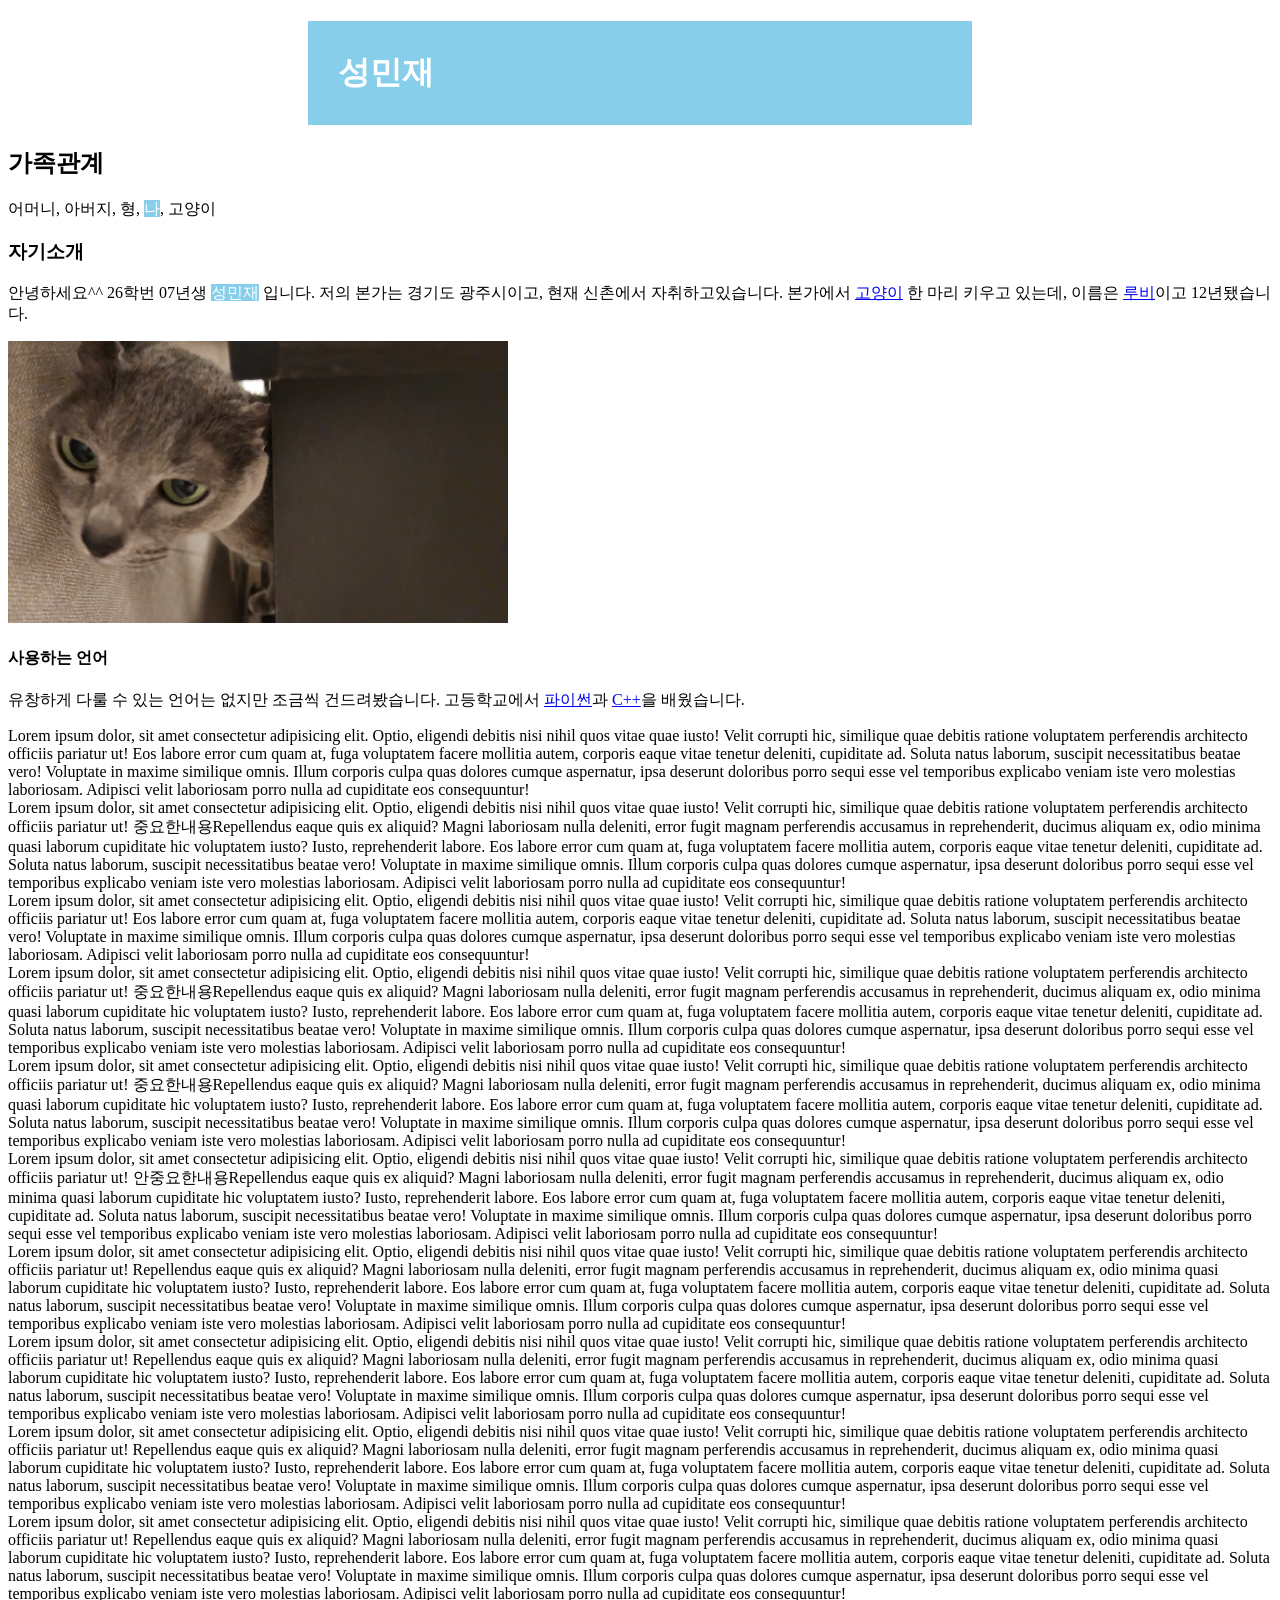
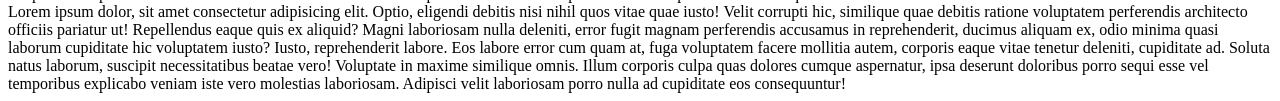
==== commit 01ebca15: "Merge branch 'main' into develop" ====
--- a/index.html
+++ b/index.html
@@ -19,7 +19,6 @@
 
         <div>
             Lorem ipsum dolor, sit amet consectetur adipisicing elit. Optio, eligendi debitis nisi nihil quos vitae quae iusto! Velit corrupti hic, similique quae debitis ratione voluptatem perferendis architecto officiis pariatur ut!
-            Repellendus eaque quis ex aliquid? Magni laboriosam nulla deleniti, error fugit magnam perferendis accusamus in reprehenderit, ducimus aliquam ex, odio minima quasi laborum cupiditate hic voluptatem iusto? Iusto, reprehenderit labore.
             Eos labore error cum quam at, fuga voluptatem facere mollitia autem, corporis eaque vitae tenetur deleniti, cupiditate ad. Soluta natus laborum, suscipit necessitatibus beatae vero! Voluptate in maxime similique omnis.
             Illum corporis culpa quas dolores cumque aspernatur, ipsa deserunt doloribus porro sequi esse vel temporibus explicabo veniam iste vero molestias laboriosam. Adipisci velit laboriosam porro nulla ad cupiditate eos consequuntur!
         </div>
@@ -33,7 +32,6 @@
         
         <div>
             Lorem ipsum dolor, sit amet consectetur adipisicing elit. Optio, eligendi debitis nisi nihil quos vitae quae iusto! Velit corrupti hic, similique quae debitis ratione voluptatem perferendis architecto officiis pariatur ut!
-            안중요한내용Repellendus eaque quis ex aliquid? Magni laboriosam nulla deleniti, error fugit magnam perferendis accusamus in reprehenderit, ducimus aliquam ex, odio minima quasi laborum cupiditate hic voluptatem iusto? Iusto, reprehenderit labore.
             Eos labore error cum quam at, fuga voluptatem facere mollitia autem, corporis eaque vitae tenetur deleniti, cupiditate ad. Soluta natus laborum, suscipit necessitatibus beatae vero! Voluptate in maxime similique omnis.
             Illum corporis culpa quas dolores cumque aspernatur, ipsa deserunt doloribus porro sequi esse vel temporibus explicabo veniam iste vero molestias laboriosam. Adipisci velit laboriosam porro nulla ad cupiditate eos consequuntur!
         </div>
